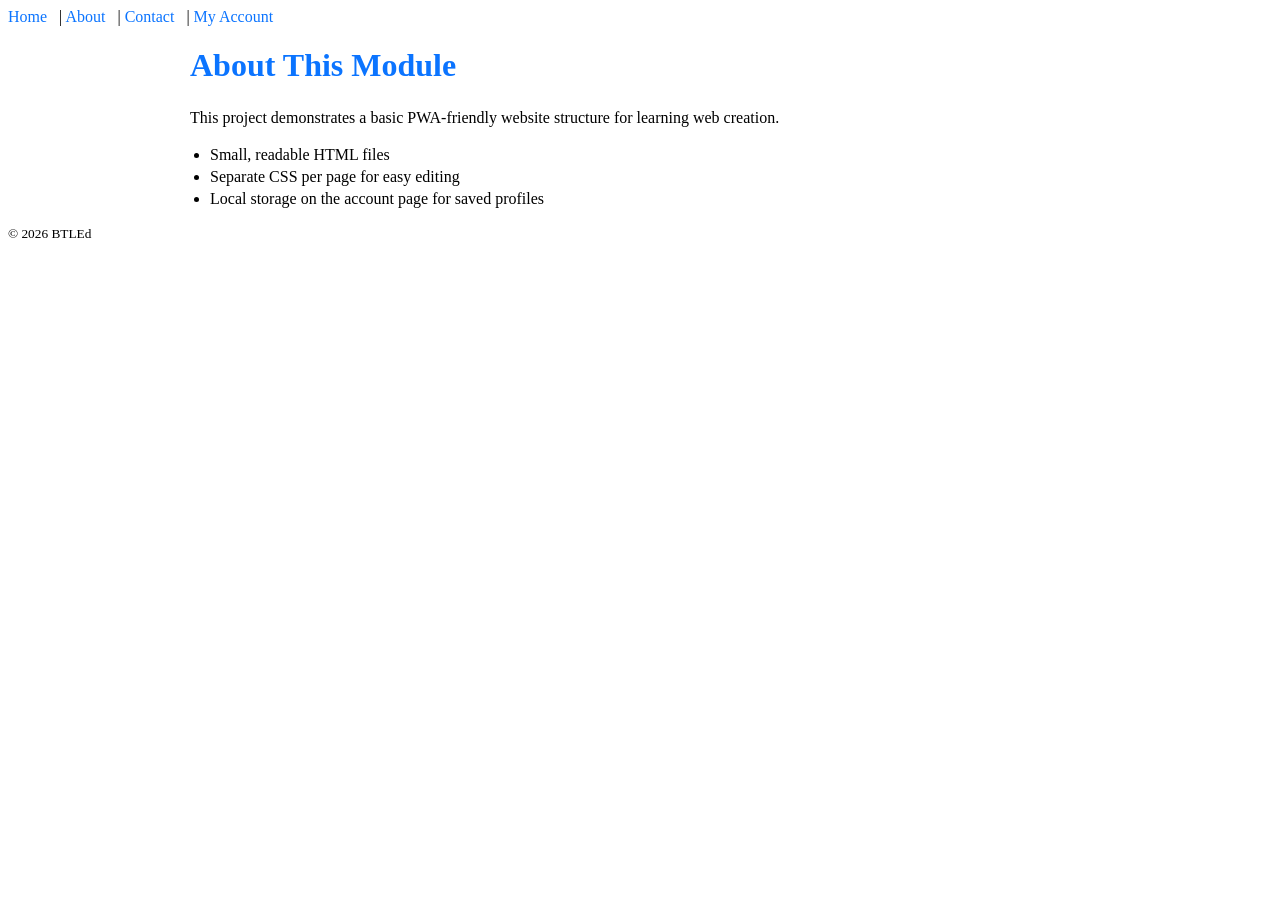
==== src/nav/about.html @ a714a784 "new welp" ====
<!-- Page: About — short, editable content -->
<!doctype html>
<html lang="en">
	<head>
		<meta charset="utf-8" />
		<meta name="viewport" content="width=device-width,initial-scale=1" />
		<title>About — BTLEd</title>
		<link rel="stylesheet" href="../css/nav.css">
	</head>
	<body>
		<header>
			<nav>
				<a href="home.html">Home</a> |
				<a href="about.html">About</a> |
				<a href="contact.html">Contact</a> |
				<a href="myaccount.html">My Account</a>
			</nav>
		</header>

		<main class="container">
			<!-- Comment: Brief description for beginners to edit -->
			<h1>About This Module</h1>
			<p>This project demonstrates a basic PWA-friendly website structure for learning web creation.</p>
			<ul>
				<li>Small, readable HTML files</li>
				<li>Separate CSS per page for easy editing</li>
				<li>Local storage on the account page for saved profiles</li>
			</ul>
		</main>

		<footer>
			<small>&copy; 2026 BTLEd</small>
		</footer>

		<script src="../js/main.js"></script>
	</body>
</html>
---- src/css/nav.css ----
.container{
    max-width:900px;
    margin:1rem auto;
    padding:0 1rem
}
nav a{
    color:#0b74ff;
    text-decoration:none;
    margin-right:.5rem}
h1{
	color:#0b74ff;
}
p{
    line-height:1.5}
ul{
    padding-left:1.25rem
}
li{
    margin:.25rem 0
}
label{
	display:block;
	margin:.6rem 0;
}
input{
	padding:.4rem;
	border:1px solid #ddd;
	border-radius:4px;
	width:100%;
	max-width:420px;
}
button{
	margin-top:.6rem;
	padding:.5rem 1rem;
	border-radius:6px;
	background:#0b74ff;
	color:#fff;
	border:none;
}
#savedProfile{
	margin-top:1rem;
	padding:.5rem;
	border:1px dashed #eee;
}
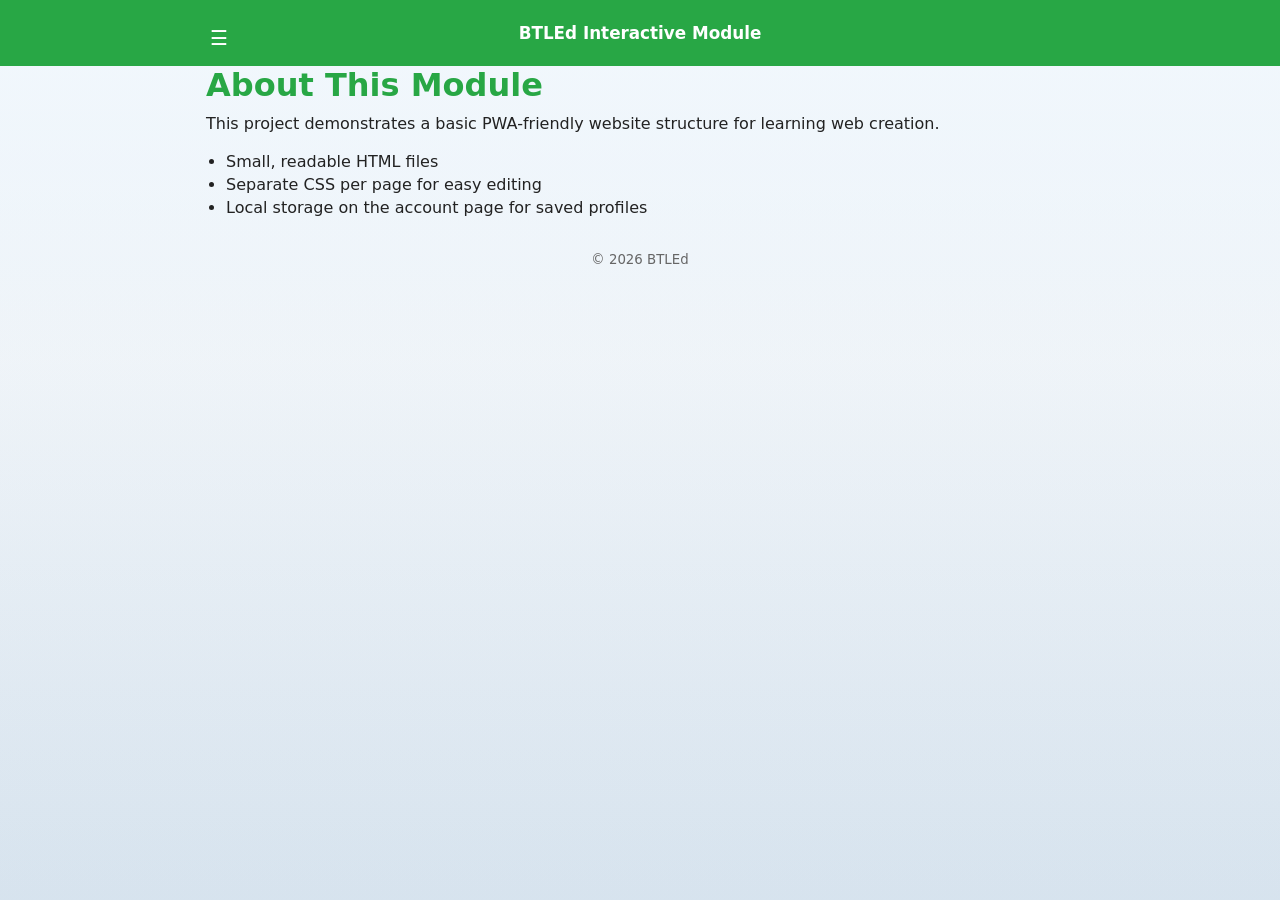
==== commit 8f621845: "ok" ====
--- a/src/nav/about.html
+++ b/src/nav/about.html
@@ -7,16 +7,23 @@
 		<title>About — BTLEd</title>
 		<link rel="stylesheet" href="../css/nav.css">
 	</head>
+<!-------------------------------------------------------------------------------------------------------->
 	<body>
-		<header>
-			<nav>
-				<a href="home.html">Home</a> |
-				<a href="about.html">About</a> |
-				<a href="contact.html">Contact</a> |
-				<a href="myaccount.html">My Account</a>
-			</nav>
+		<header class="site-header">
+			<div class="container">
+				<button class="menu-toggle" id="menuToggle" aria-label="Open menu" aria-expanded="false">☰</button>
+				<nav class="main-nav">
+					<ul>
+						<li><a href="home.html">Home</a></li>
+						<li><a href="about.html">About</a></li>
+						<li><a href="contact.html">Contact</a></li>
+						<li><a href="myaccount.html">My Account</a></li>
+					</ul>
+				</nav>
+				<a class="brand" href="../index.html">BTLEd Interactive Module</a>
+			</div>
 		</header>
-
+<!-------------------------------------------------------------------------------------------------------->
 		<main class="container">
 			<!-- Comment: Brief description for beginners to edit -->
 			<h1>About This Module</h1>
--- a/src/css/nav.css
+++ b/src/css/nav.css
@@ -1,54 +1,132 @@
-.container{
-    max-width:900px;
-    margin:1rem auto;
-    padding:0 1rem
+/*
+ Organized navigation stylesheet
+/*
+	Navigation stylesheet (cleaned)
+	- header: green
+	- page background: subtle blue gradient
+	- off-canvas nav revealed by `#menuToggle` / `.menu-toggle`
+*/
+
+:root{
+	--brand-color: #28a745;
+	--brand-contrast: #ffffff;
+	--accent: #1f6fb3;
+	--brand-bg-start: #f2f8fd;
+	--brand-bg-end: rgba(47,111,168,0.10);
+	--max-width: 900px;
+	--page-gap: 1rem;
 }
-nav a{
-    color:#0b74ff;
-    text-decoration:none;
-    margin-right:.5rem}
-h1{
-	color:#0b74ff;
+
+*{box-sizing:border-box}
+
+.container{max-width:var(--max-width);margin:0 auto;padding:0 1rem;background:transparent}
+
+body{font-family:Segoe UI,system-ui,Arial,Helvetica,sans-serif;color:#222;margin:0}
+
+html,body{height:100%;background: linear-gradient(180deg,var(--brand-bg-start) 0%, rgba(47,111,168,0.04) 40%, var(--brand-bg-end) 100%) !important}
+
+h1{color:var(--brand-color);margin:0 0 .5rem}
+p{line-height:1.5;margin:0 0 1rem}
+ul{padding-left:1.25rem;margin:0 0 1rem}
+li{margin:.25rem 0}
+
+label{display:block;margin:.6rem 0}
+input,select,textarea{padding:.4rem;border:1px solid #ddd;border-radius:4px;width:100%;max-width:420px}
+button{margin-top:.6rem;padding:.5rem 1rem;border-radius:6px;background:var(--accent);color:#fff;border:none;cursor:pointer}
+#savedProfile{margin-top:1rem;padding:.5rem;border:1px dashed #eee}
+
+.site-header{background:var(--brand-color);color:var(--brand-contrast)}
+.site-header .container{display:flex;align-items:center;justify-content:space-between;gap:var(--page-gap);padding:.75rem 1rem;position:relative}
+.brand{color:var(--brand-contrast);font-weight:600;text-decoration:none;font-size:1.05rem;position:absolute;left:50%;transform:translateX(-50%);z-index:1200}
+.main-nav ul{list-style:none;margin:0;padding:0;display:flex;gap:.75rem;align-items:center}
+.main-nav a{color:var(--brand-contrast);text-decoration:none;padding:.4rem .6rem;border-radius:6px}
+.main-nav a:hover,.main-nav a:focus{background:rgba(255,255,255,0.12)}
+
+.menu-toggle{background:transparent;border:0;color:var(--brand-contrast);font-size:1.25rem;padding:.25rem;cursor:pointer}
+.nav-toggle{display:none}
+
+/* off-canvas nav */
+.main-nav{position:fixed;top:0;left:0;height:100%;width:260px;max-width:80%;background:var(--brand-color);padding:1.25rem 1rem;box-shadow:2px 0 8px rgba(0,0,0,0.2);transform:translateX(-110%);transition:transform 260ms ease;z-index:1100;overflow-y:auto}
+.site-header.nav-open .main-nav{transform:translateX(0)}
+.main-nav ul{flex-direction:column;gap:.5rem}
+.main-nav a{display:block;padding:.6rem;border-radius:4px}
+
+.nav-overlay{position:fixed;inset:0;background:rgba(0,0,0,0.4);opacity:0;visibility:hidden;transition:opacity 200ms ease;z-index:1050}
+.site-header.nav-open + .nav-overlay{opacity:1;visibility:visible}
+
+/* small screens: show menu toggle; on wide screens nav can be shown inline if desired (kept hidden by default) */
+@media(min-width:900px){
+	.main-nav{position:static;height:auto;width:auto;transform:none;box-shadow:none;background:transparent;padding:0}
+	.main-nav ul{flex-direction:row}
+	.nav-overlay{display:none}
 }
-p{
-    line-height:1.5}
-ul{
-    padding-left:1.25rem
+
+/* hamburger animation support (if using bars) */
+.site-header.nav-open .nav-toggle .bar:nth-child(1){transform:rotate(45deg) translate(4px,4px)}
+.site-header.nav-open .nav-toggle .bar:nth-child(2){opacity:0}
+.site-header.nav-open .nav-toggle .bar:nth-child(3){transform:rotate(-45deg) translate(4px,-4px)}
+.menu-toggle{order:0}
+.nav-toggle{order:0}
+.main-nav{order:1}
+
+/* Provide a subtle separator in page footers where header isn't used */
+footer{padding:1rem;text-align:center;color:#666}
+
+/* 5. Hamburger toggle (mobile) */
+.nav-toggle{display:none;background:transparent;border:0;padding:.25rem;align-items:center;justify-content:center;cursor:pointer}
+.nav-toggle .bar{display:block;width:22px;height:2px;background:var(--brand-contrast);margin:4px 0;transition:transform 200ms ease,opacity 200ms ease}
+
+/* menu-toggle (text-based hamburger) */
+.menu-toggle{background:transparent;border:0;color:var(--brand-contrast);font-size:1.25rem;padding:.25rem;cursor:pointer}
+
+/* 6. Off-canvas nav (hidden by default, reveal via button) */
+.main-nav{
+	position:fixed;
+	top:0;
+	left:0;
+	height:100%;
+	width:260px;
+	max-width:80%;
+	background:var(--brand-color);
+	padding:1.25rem 1rem;
+	box-shadow:2px 0 8px rgba(0,0,0,0.2);
+	transform:translateX(-110%);
+	transition:transform 260ms ease;
+	z-index:1100;
+	overflow-y:auto;
 }
-li{
-    margin:.25rem 0
-}
-label{
-	display:block;
-	margin:.6rem 0;
-}
-input{
-	padding:.4rem;
-	border:1px solid #ddd;
-	border-radius:4px;
-	width:100%;
-	max-width:420px;
-}
-button{
-	margin-top:.6rem;
-	padding:.5rem 1rem;
-	border-radius:6px;
-	background:#0b74ff;
-	color:#fff;
-	border:none;
-}
-#savedProfile{
-	margin-top:1rem;
-	padding:.5rem;
-	border:1px dashed #eee;
-}
+
+.site-header.nav-open .main-nav{transform:translateX(0)}
+
+.main-nav ul{flex-direction:column;gap:.5rem}
+.main-nav a{display:block;padding:.6rem;border-radius:4px}
+
+/* overlay shown when sidebar is open (inserted by JS as sibling after header) */
+.nav-overlay{position:fixed;inset:0;background:rgba(0,0,0,0.4);opacity:0;visibility:hidden;transition:opacity 200ms ease;z-index:1050}
+.site-header.nav-open + .nav-overlay{opacity:1;visibility:visible}
+
+/* animate the hamburger into an X when open */
+.site-header.nav-open .nav-toggle .bar:nth-child(1){transform:rotate(45deg) translate(4px,4px)}
+.site-header.nav-open .nav-toggle .bar:nth-child(2){opacity:0}
+.site-header.nav-open .nav-toggle .bar:nth-child(3){transform:rotate(-45deg) translate(4px,-4px)}
+
+
+.site-header.nav-open .main-nav{transform:translateX(0)}
 
 
 
+.main-nav ul{flex-direction:column;gap:.5rem}
+
+.main-nav a{display:block;padding:.6rem;border-radius:4px}
 
 
 
+/* overlay shown when sidebar is open (inserted by JS as sibling after header) */
+
+.nav-overlay{position:fixed;inset:0;background:rgba(0,0,0,0.4);opacity:0;visibility:hidden;transition:opacity 200ms ease;z-index:1050}
+
+.site-header.nav-open + .nav-overlay{opacity:1;visibility:visible}
 
 
 
-
+/* animate the hamburger into an X when open */
